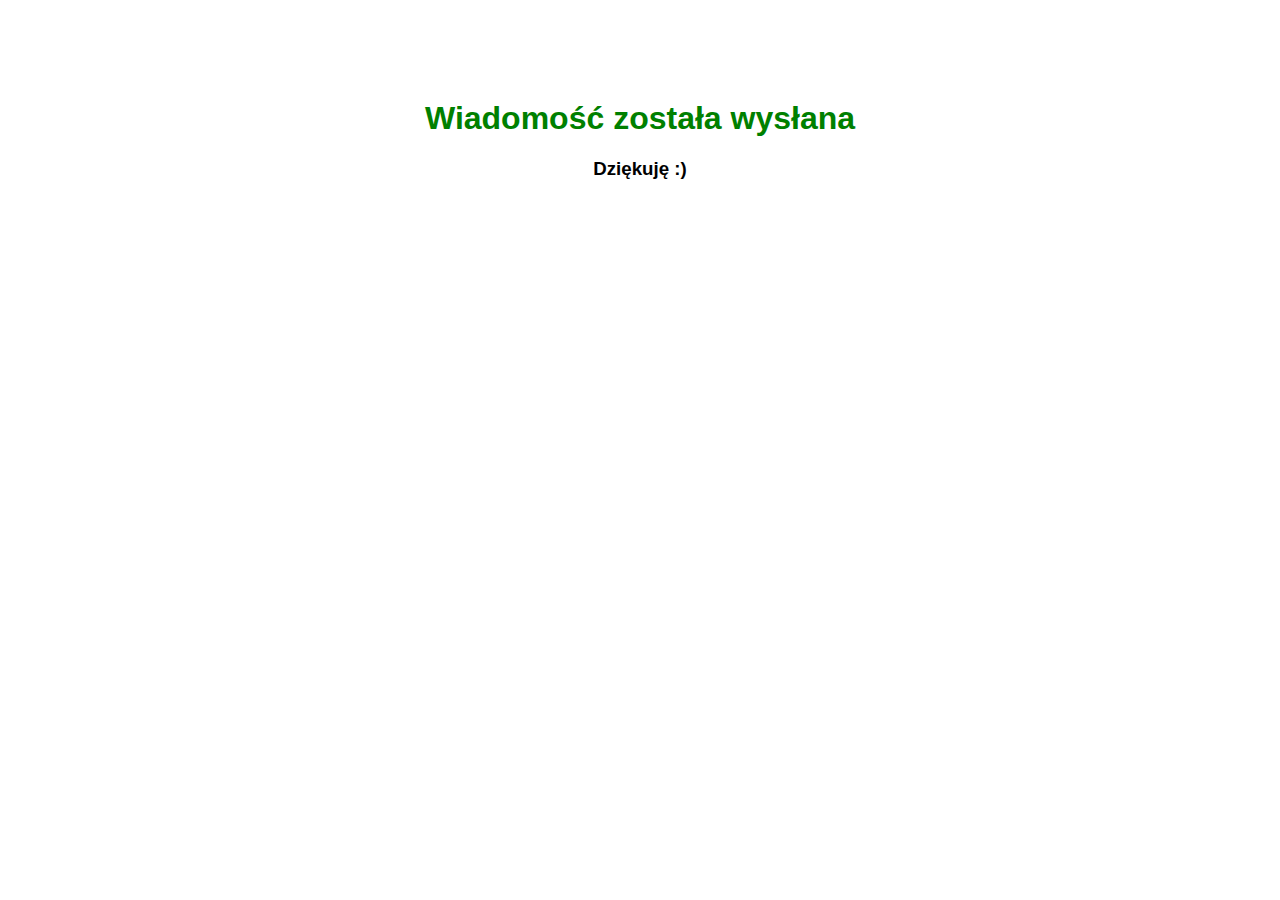
==== index.html @ e94a0fbb "Add new files" ====
<!DOCTYPE html>
<html lang="pl">
<head>
    <meta charset="UTF-8">
    <meta http-equiv="X-UA-Compatible" content="IE=edge">
    <meta name="viewport" content="width=device-width, initial-scale=1.0">
    <title>dzieki za maila</title>

    <link rel="stylesheet" href="css/style.css">
</head>
<body>

    <div class="container">
        <h1>Wiadomość została wysłana</h1>
        <h3>Dziękuję :)</h3>
    </div>
</body>
</html>
---- css/style.css ----
.container {
  margin-top: 100px;
  font-family: 'Trebuchet MS', Arial, sans-serif;
}

h1, h3 {
  text-align: center;
}

h1 {
  color: green;
}
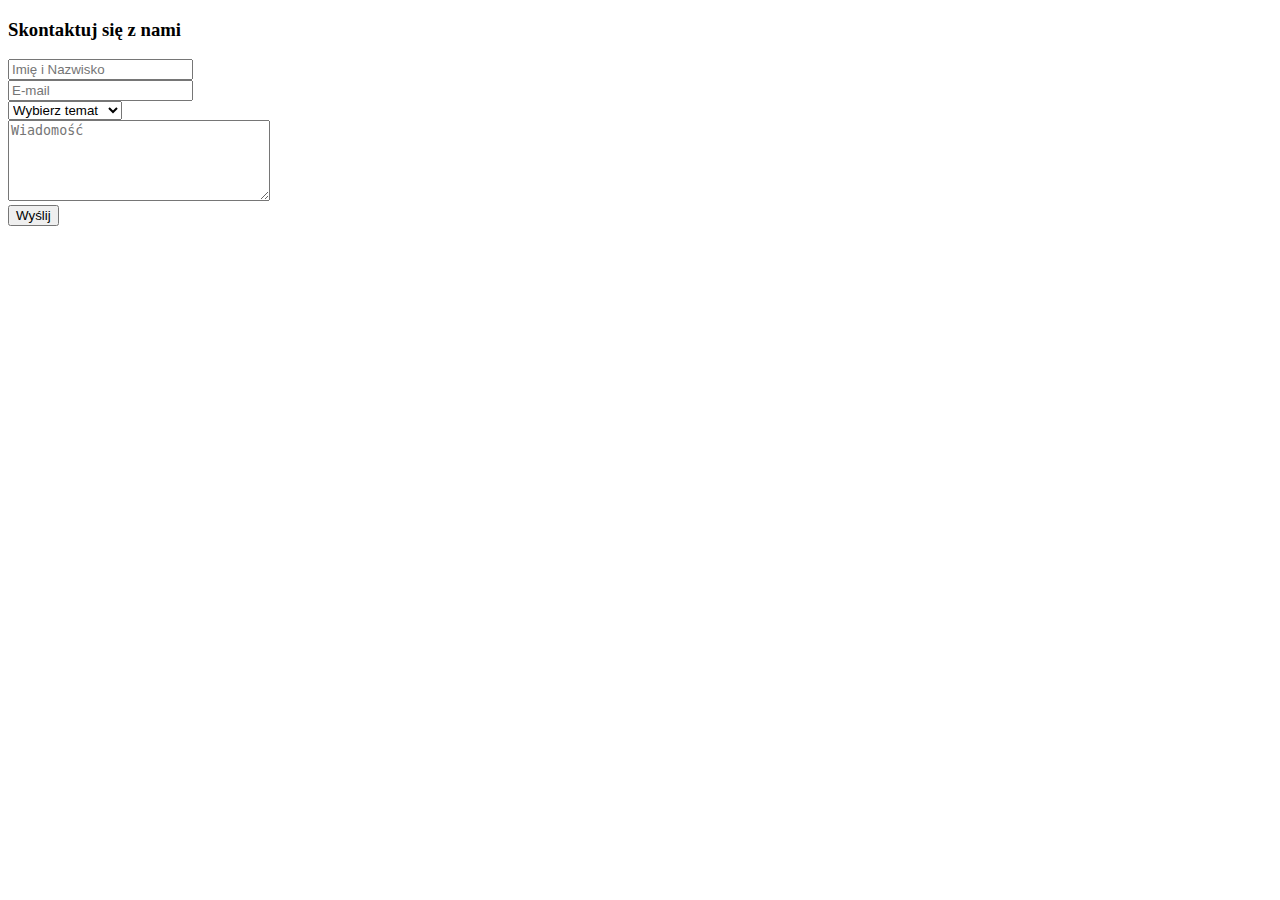
==== commit 51284d9b: "Add files via upload" ====
--- a/index.html
+++ b/index.html
@@ -1,18 +1,45 @@
-<!DOCTYPE html>
-<html lang="pl">
-<head>
-    <meta charset="UTF-8">
-    <meta http-equiv="X-UA-Compatible" content="IE=edge">
-    <meta name="viewport" content="width=device-width, initial-scale=1.0">
-    <title>dzieki za maila</title>
-
-    <link rel="stylesheet" href="css/style.css">
-</head>
-<body>
-
-    <div class="container">
-        <h1>Wiadomość została wysłana</h1>
-        <h3>Dziękuję :)</h3>
-    </div>
-</body>
+<!DOCTYPE html>
+<html lang="pl">
+
+<head>
+    <meta charset="UTF-8">
+    <meta http-equiv="X-UA-Compatible" content="IE=edge">
+    <meta name="viewport" content="width=device-width, initial-scale=1.0">
+    <title>contact-form</title>
+    <link rel="stylesheet" href="css/cform.css">
+</head>
+
+<body>
+    <div id="container-form">
+        <h3>Skontaktuj się z nami</h3>
+        <form action="#" method="post" id="contact_form">
+            <div class="name">
+                <label for="name"></label>
+                <input type="text" placeholder="Imię i Nazwisko" name="name" id="name_input" required>
+            </div>
+            <div class="email">
+                <label for="email"></label>
+                <input type="email" placeholder="E-mail" name="email" id="email_input" required>
+            </div>
+            <div class="subject">
+                <label for="subject"></label>
+                <select placeholder="Wybierz temat" name="subject" id="subject_input" required>
+                    <option disabled hidden selected>Wybierz temat</option>
+                    <option class="option-color">grafika</option>
+                    <option class="option-color">frontend</option>
+                    <option class="option-color">programowanie</option>
+                </select>
+            </div>
+            <div class="message">
+                <label for="message"></label>
+                <textarea name="message" placeholder="Wiadomość" id="message_input" cols="30" rows="5"
+                    required></textarea>
+            </div>
+            <div class="submit">
+                <input type="submit" value="Wyślij" id="form_button" />
+            </div>
+        </form>
+    </div>
+</body>
+
 </html>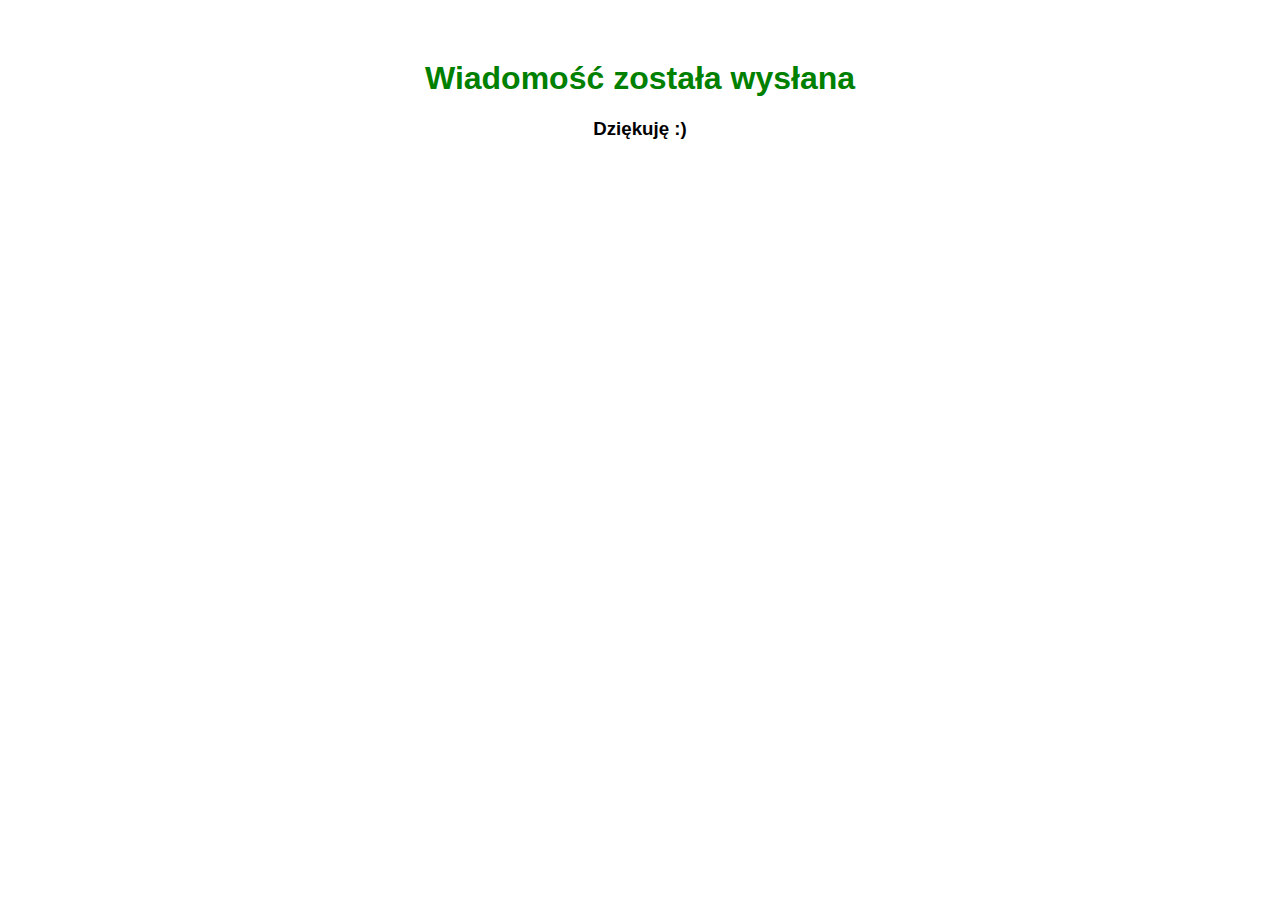
==== commit a5de0647: "Update index.html" ====
--- a/index.html
+++ b/index.html
@@ -1,45 +1,29 @@
 <!DOCTYPE html>
 <html lang="pl">
-
 <head>
     <meta charset="UTF-8">
     <meta http-equiv="X-UA-Compatible" content="IE=edge">
     <meta name="viewport" content="width=device-width, initial-scale=1.0">
-    <title>contact-form</title>
-    <link rel="stylesheet" href="css/cform.css">
+    <title>dzieki za maila</title>
+
+    <Style>
+        .container {
+            margin-top: 60px;
+        }
+        h1, h3 {
+            text-align: center;
+            font-family: 'Trebuchet MS', Arial, sans-serif;
+        }
+        h1 {
+            color: green;
+        }
+    </Style>
 </head>
+<body>
 
-<body>
-    <div id="container-form">
-        <h3>Skontaktuj się z nami</h3>
-        <form action="#" method="post" id="contact_form">
-            <div class="name">
-                <label for="name"></label>
-                <input type="text" placeholder="Imię i Nazwisko" name="name" id="name_input" required>
-            </div>
-            <div class="email">
-                <label for="email"></label>
-                <input type="email" placeholder="E-mail" name="email" id="email_input" required>
-            </div>
-            <div class="subject">
-                <label for="subject"></label>
-                <select placeholder="Wybierz temat" name="subject" id="subject_input" required>
-                    <option disabled hidden selected>Wybierz temat</option>
-                    <option class="option-color">grafika</option>
-                    <option class="option-color">frontend</option>
-                    <option class="option-color">programowanie</option>
-                </select>
-            </div>
-            <div class="message">
-                <label for="message"></label>
-                <textarea name="message" placeholder="Wiadomość" id="message_input" cols="30" rows="5"
-                    required></textarea>
-            </div>
-            <div class="submit">
-                <input type="submit" value="Wyślij" id="form_button" />
-            </div>
-        </form>
+    <div class="container">
+        <h1>Wiadomość została wysłana</h1>
+        <h3>Dziękuję :)</h3>
     </div>
 </body>
-
-</html>+</html>
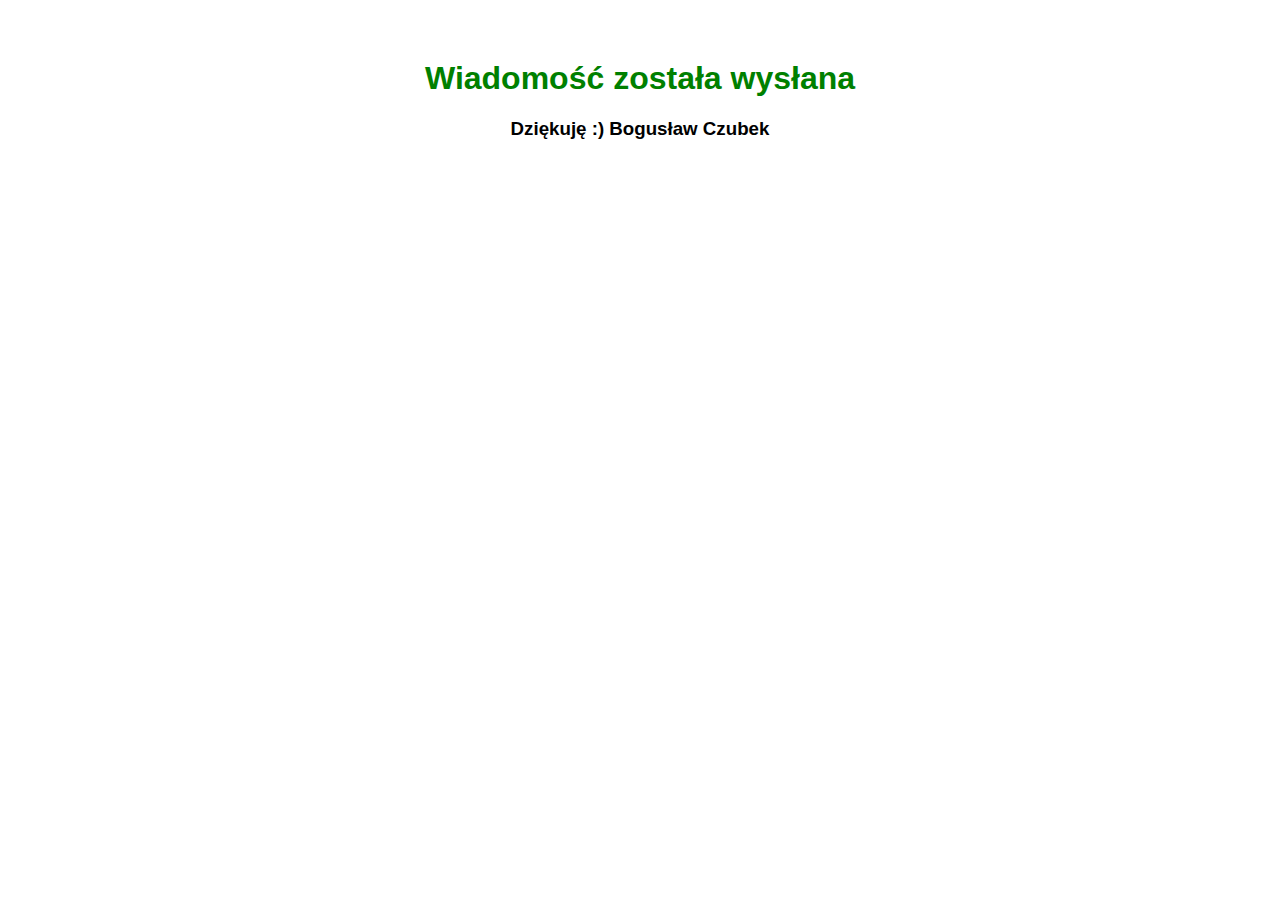
==== commit a8b9b161: "Update index.html" ====
--- a/index.html
+++ b/index.html
@@ -23,7 +23,7 @@
 
     <div class="container">
         <h1>Wiadomość została wysłana</h1>
-        <h3>Dziękuję :)</h3>
+        <h3>Dziękuję :) Bogusław Czubek</h3>
     </div>
 </body>
 </html>
